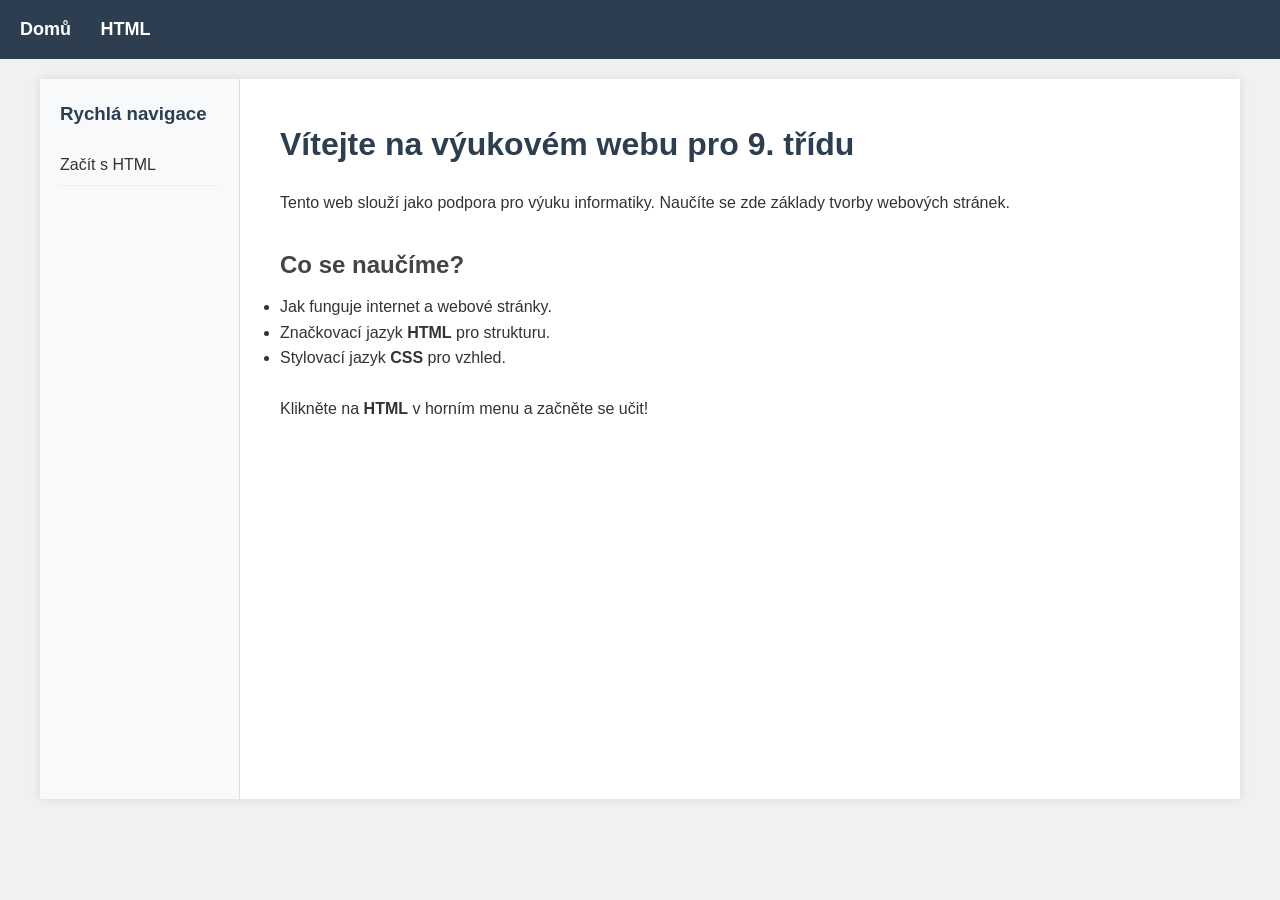
==== html/index.html @ a3e4d4f7 "mega změny fr" ====
<!DOCTYPE html>
<html lang="cs">
<head>
    <meta charset="UTF-8">
    <meta name="viewport" content="width=device-width, initial-scale=1.0">
    <title>Škola webu - Domů</title>
    <link rel="stylesheet" href="/styles/style.css">
</head>
<body>

    <header>
        <nav>
            <a href="index.html">Domů</a>
            <a href="html-vyuka.html">HTML</a>
            <!--<a href="#">CSS</a>-->    
             <!--<a href="#">Cvičení</a>-->  
        </nav>
    </header>

    <div class="container">
        <aside>
            <h3>Rychlá navigace</h3>
            <a href="html-vyuka.html">Začít s HTML</a>
            <!--<a href="#">Začít s CSS</a>-->
             <!--<a href="#">Cvičení</a>-->
        </aside>

        <main>
            <h1>Vítejte na výukovém webu pro 9. třídu</h1>
            <p>Tento web slouží jako podpora pro výuku informatiky. Naučíte se zde základy tvorby webových stránek.</p>
            
            <h2>Co se naučíme?</h2>
            <ul>
                <li>Jak funguje internet a webové stránky.</li>
                <li>Značkovací jazyk <strong>HTML</strong> pro strukturu.</li>
                <li>Stylovací jazyk <strong>CSS</strong> pro vzhled.</li>
            </ul>

            <br>
            <p>Klikněte na <strong>HTML</strong> v horním menu a začněte se učit!</p>
        </main>
    </div>

</body>
</html>
---- styles/style.css ----
/* RESET - základní nastavení */
* {
    box-sizing: border-box;
    margin: 0;
    padding: 0;
}

body {
    font-family: 'Segoe UI', Tahoma, Geneva, Verdana, sans-serif;
    background-color: #f1f1f1;
    color: #333;
    line-height: 1.6;
}

/* HORNÍ MENU */
header {
    background-color: #2c3e50; /* Tmavě modrá */
    padding: 15px 20px;
    position: sticky;
    top: 0;
    z-index: 1000;
}

nav a {
    color: white;
    text-decoration: none;
    font-size: 18px;
    margin-right: 25px;
    font-weight: bold;
}

nav a:hover {
    color: #4CAF50; /* Zelená při najetí myší - inspirace W3Schools */
}

/* HLAVNÍ ROZVRŽENÍ (Flexbox) */
.container {
    display: flex; /* Toto dá sidebar a obsah vedle sebe */
    max-width: 1200px;
    margin: 20px auto;
    background-color: white;
    min-height: 80vh;
    box-shadow: 0 0 10px rgba(0,0,0,0.1);
}

/* LEVÝ POSTRANNÍ PANEL (SIDEBAR) */
aside {
    width: 200px;
    background-color: #f8f9fa;
    border-right: 1px solid #ddd;
    padding: 20px;
    flex-shrink: 0; /* Sidebar se nebude zmenšovat */
}

aside h3 {
    margin-bottom: 15px;
    color: #2c3e50;
}

aside a {
    display: block;
    color: #333;
    text-decoration: none;
    padding: 8px 0;
    border-bottom: 1px solid #eee;
}

aside a:hover {
    color: #4CAF50;
    padding-left: 5px; /* Malá animace posunu */
    transition: 0.2s;
}

/* HLAVNÍ OBSAH */
main {
    flex-grow: 1; /* Zabere zbytek místa */
    padding: 40px;
}

h1 { margin-bottom: 20px; color: #2c3e50; }
h2 { margin-top: 30px; margin-bottom: 10px; color: #444; }
p { margin-bottom: 15px; }

/* VÝUKOVÉ BOXY */

/* 1. Tmavý box s kódem */
.code-box {
    background-color: #1e1e1e; /* Tmavé pozadí editoru */
    color: #d4d4d4; /* Světlý text */
    padding: 15px;
    border-left: 5px solid #4CAF50;
    font-family: 'Consolas', 'Monaco', monospace; /* Monospace font */
    margin-bottom: 0;
    border-radius: 5px 5px 0 0;
}

/* 2. Světlý box s výsledkem */
.result-box {
    background-color: #ffffff;
    border: 1px solid #ddd;
    border-top: none; /* Aby to navazovalo na code-box */
    padding: 20px;
    margin-bottom: 30px;
    border-radius: 0 0 5px 5px;
    box-shadow: inset 0 0 10px #f0f0f0;
}

.label {
    font-size: 12px;
    color: #888;
    text-transform: uppercase;
    margin-bottom: 5px;
    display: block;
}
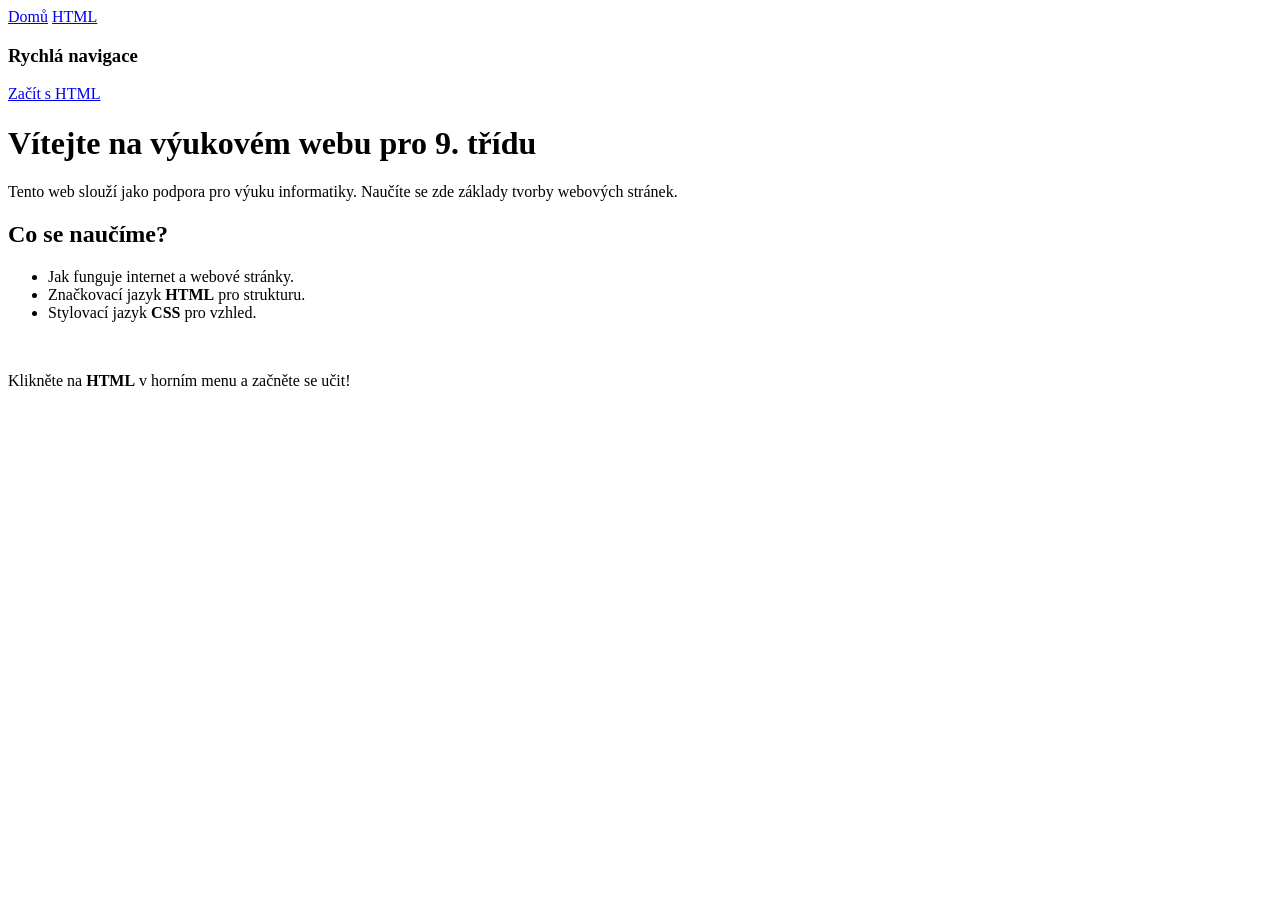
==== commit 9e0c3f76: "opraveny styly" ====
--- a/html/index.html
+++ b/html/index.html
@@ -4,7 +4,7 @@
     <meta charset="UTF-8">
     <meta name="viewport" content="width=device-width, initial-scale=1.0">
     <title>Škola webu - Domů</title>
-    <link rel="stylesheet" href="/styles/style.css">
+    <link rel="stylesheet" href="/web/styles/style.css">
 </head>
 <body>
 
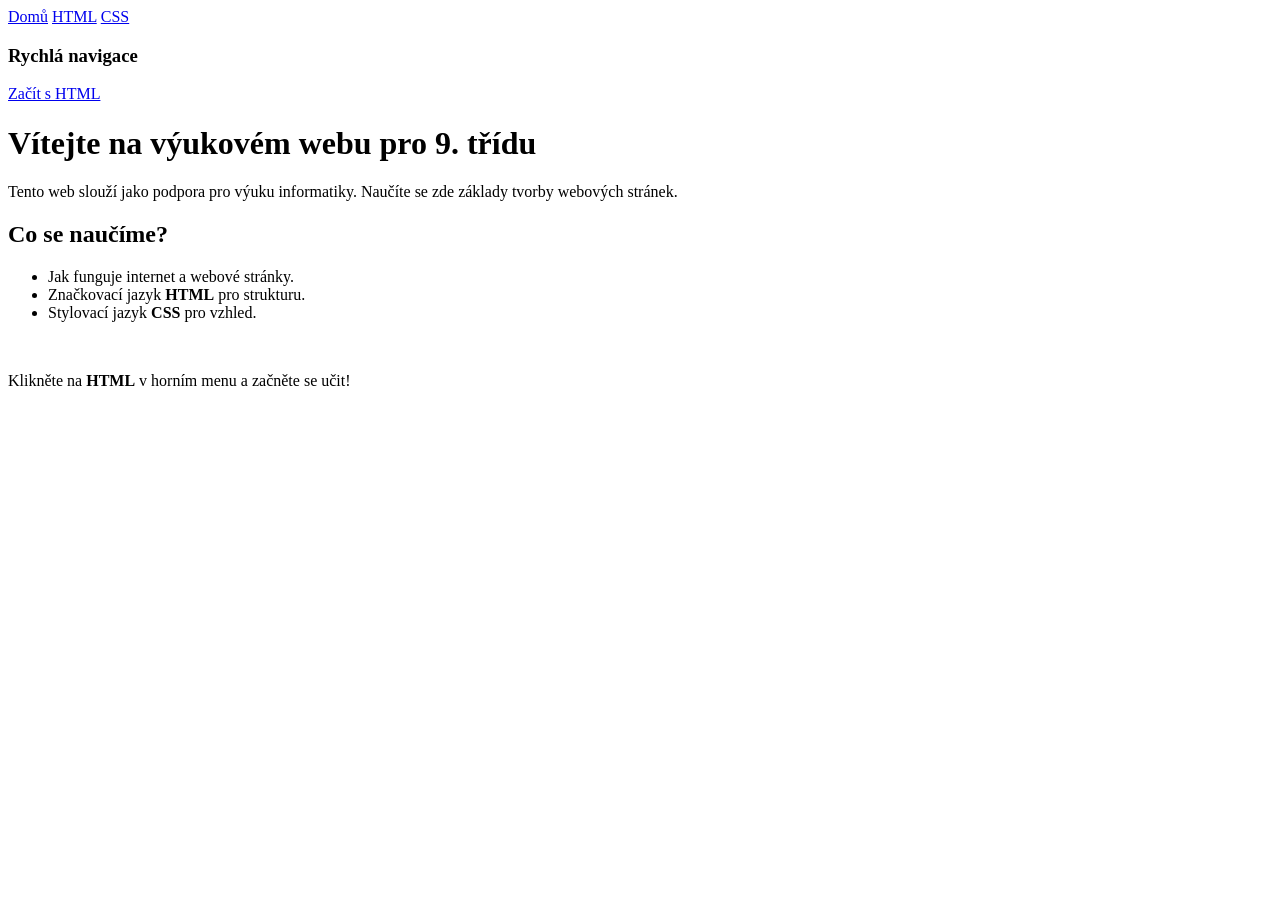
==== commit 5e620b43: "styly" ====
--- a/html/index.html
+++ b/html/index.html
@@ -12,7 +12,7 @@
         <nav>
             <a href="index.html">Domů</a>
             <a href="html-vyuka.html">HTML</a>
-            <!--<a href="#">CSS</a>-->    
+            <a href="css-vyuka.html">CSS</a>    
              <!--<a href="#">Cvičení</a>-->  
         </nav>
     </header>
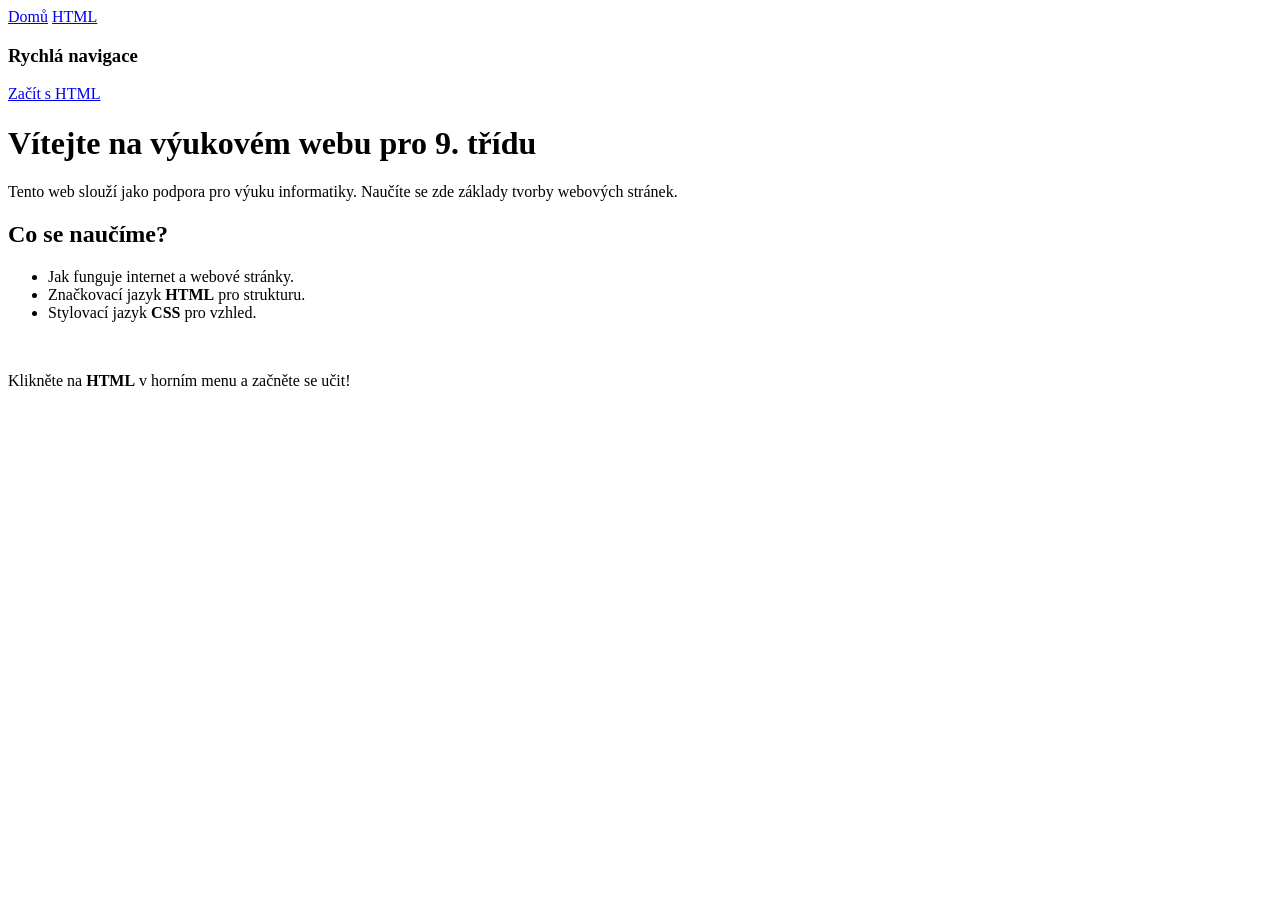
==== commit 8b52d76f: "skryté odkazy" ====
--- a/html/index.html
+++ b/html/index.html
@@ -12,8 +12,8 @@
         <nav>
             <a href="index.html">Domů</a>
             <a href="html-vyuka.html">HTML</a>
-            <a href="css-vyuka.html">CSS</a>    
-             <!--<a href="#">Cvičení</a>-->  
+            <!-- <a href="css-vyuka.html">CSS</a> -->
+            <!-- <a href="#">Cvičení</a> -->
         </nav>
     </header>
 
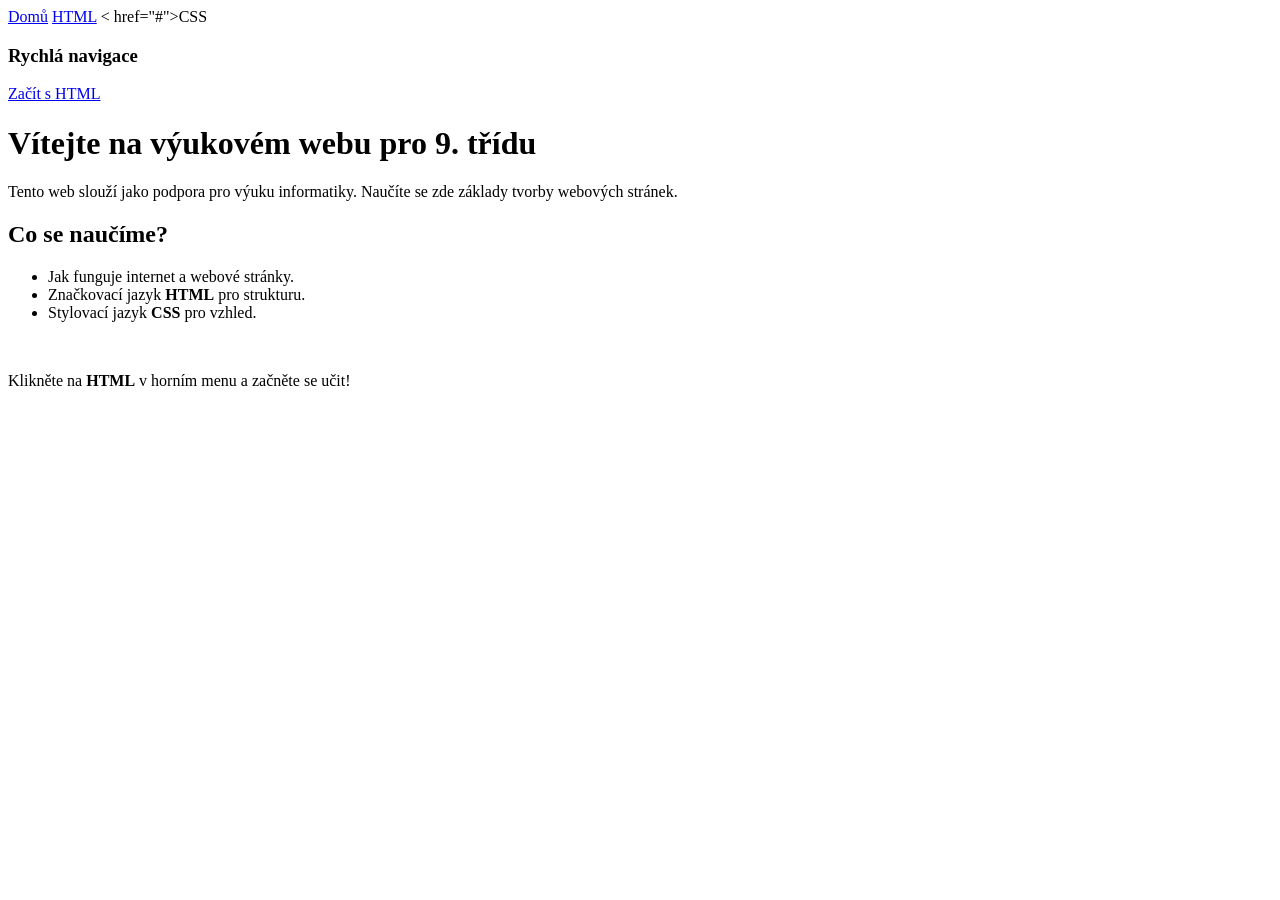
==== commit e8601906: "t" ====
--- a/html/index.html
+++ b/html/index.html
@@ -12,8 +12,8 @@
         <nav>
             <a href="index.html">Domů</a>
             <a href="html-vyuka.html">HTML</a>
-            <!-- <a href="css-vyuka.html">CSS</a> -->
-            <!-- <a href="#">Cvičení</a> -->
+            < href="#">CSS</>
+             <!--<a href="#">Cvičení</a>-->  
         </nav>
     </header>
 
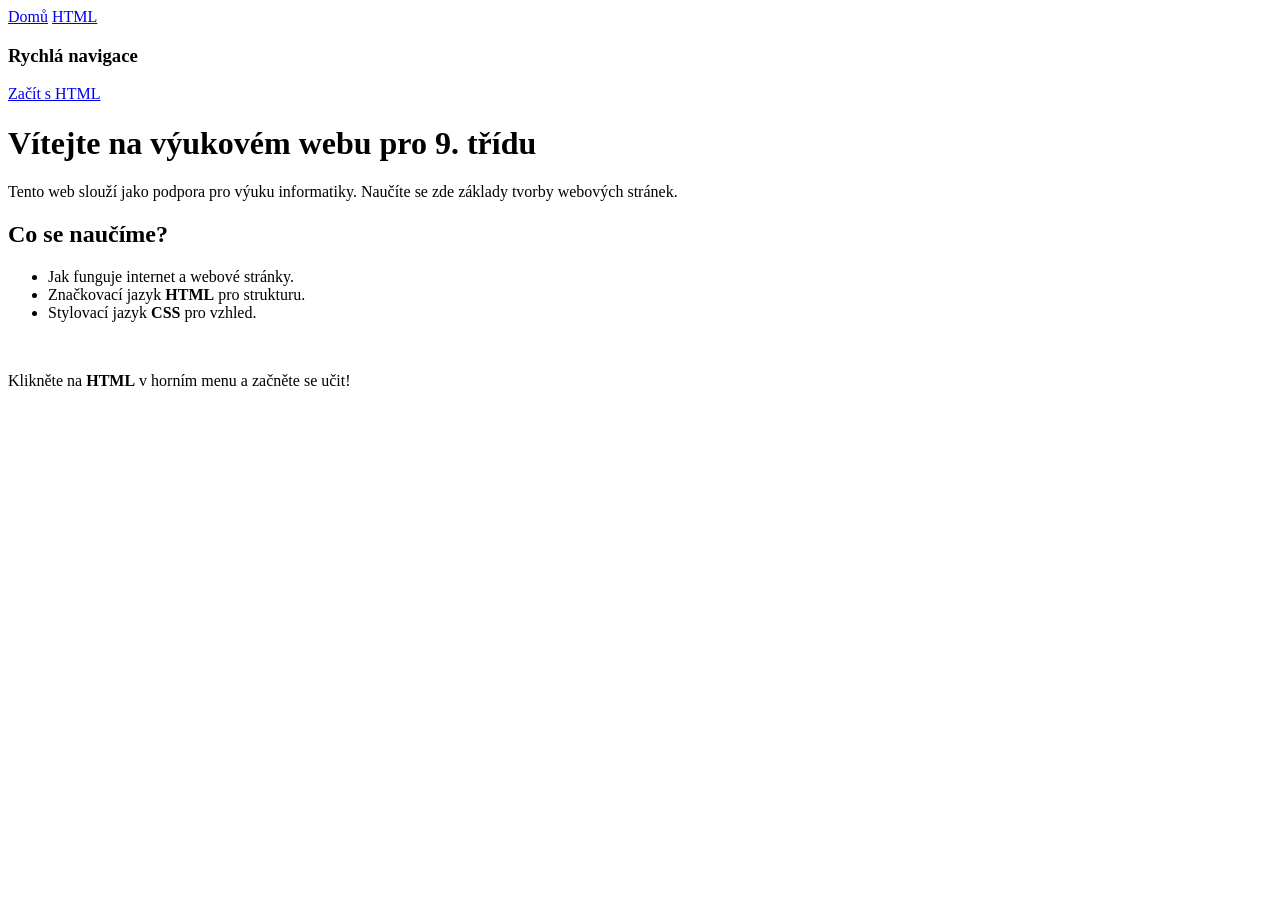
==== commit 7dfb26b9: "Merge branch 'main' of https://github.com/Vepter-clueless/web" ====
--- a/html/index.html
+++ b/html/index.html
@@ -12,8 +12,8 @@
         <nav>
             <a href="index.html">Domů</a>
             <a href="html-vyuka.html">HTML</a>
-            < href="#">CSS</>
-             <!--<a href="#">Cvičení</a>-->  
+            <!-- <a href="css-vyuka.html">CSS</a> -->
+            <!-- <a href="#">Cvičení</a> -->
         </nav>
     </header>
 
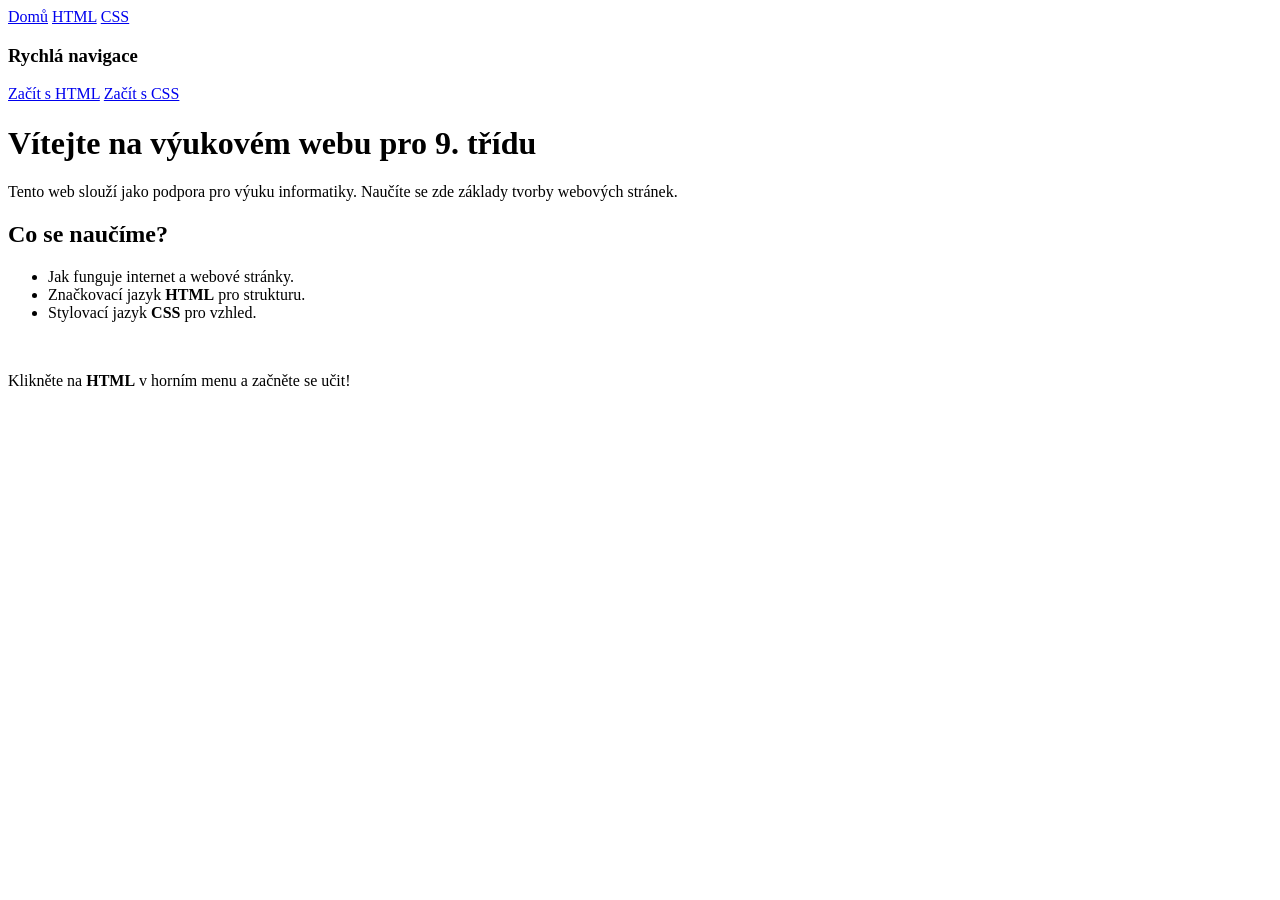
==== commit c9a4e2c2: "css" ====
--- a/html/index.html
+++ b/html/index.html
@@ -12,7 +12,7 @@
         <nav>
             <a href="index.html">Domů</a>
             <a href="html-vyuka.html">HTML</a>
-            <!-- <a href="css-vyuka.html">CSS</a> -->
+            <a href="css-vyuka.html">CSS</a>
             <!-- <a href="#">Cvičení</a> -->
         </nav>
     </header>
@@ -21,7 +21,7 @@
         <aside>
             <h3>Rychlá navigace</h3>
             <a href="html-vyuka.html">Začít s HTML</a>
-            <!--<a href="#">Začít s CSS</a>-->
+            <a href="css-vyuka.html">Začít s CSS</a>
              <!--<a href="#">Cvičení</a>-->
         </aside>
 
